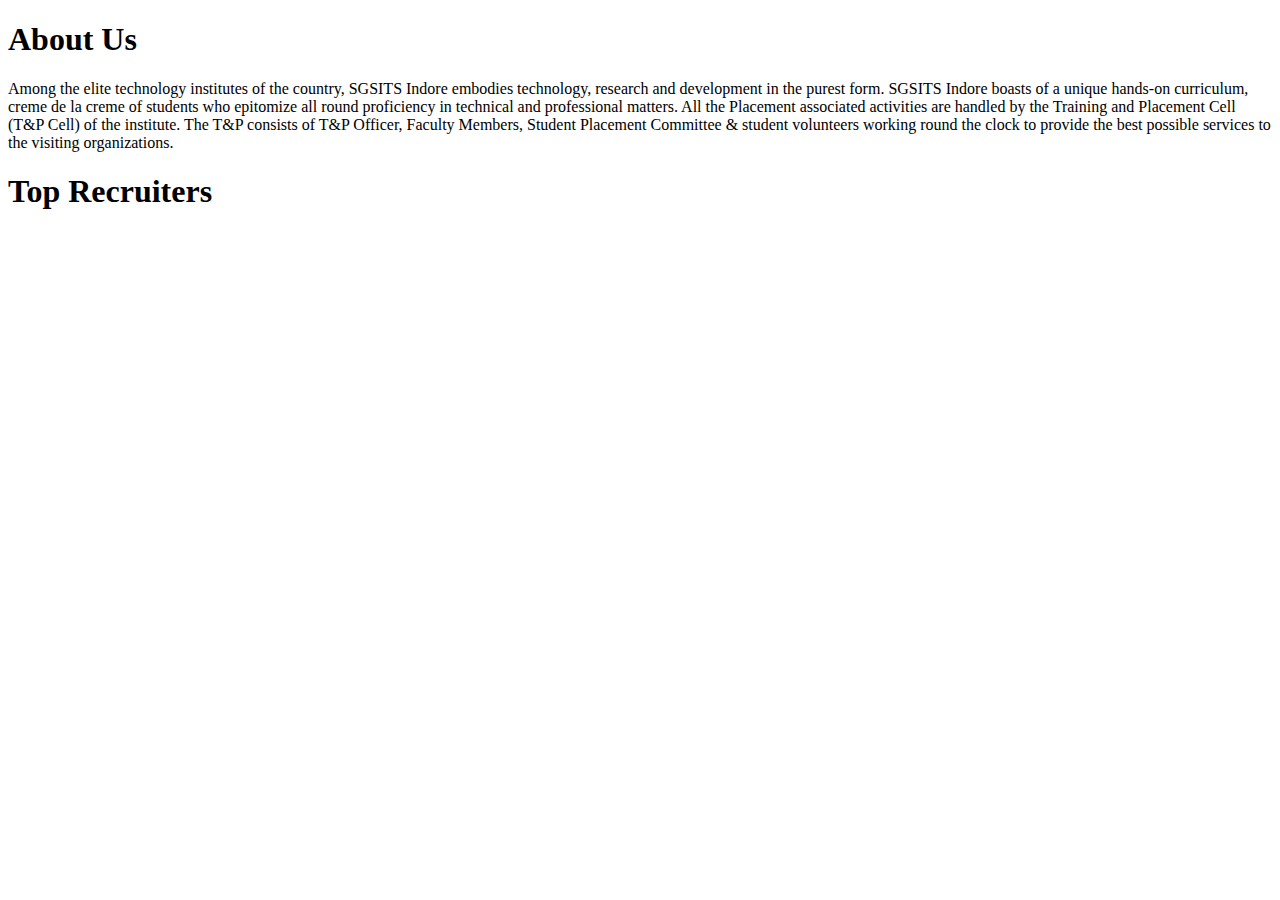
==== pages/about.html @ bb1b7dbf "Home page added." ====
<!DOCTYPE html>
<html lang="en">
  <head>
    <meta charset="UTF-8" />
    <meta http-equiv="X-UA-Compatible" content="IE=edge" />
    <meta name="viewport" content="width=device-width, initial-scale=1.0" />
    <link rel="stylesheet" href="./assets/css/about.css" />
    <title>About Page</title>
  </head>
  <body>
    <div class="container">
      <div class="title">
        <h1>About Us</h1>
      </div>
      <div class="desc">
        <p class="text">
          Among the elite technology institutes of the country, SGSITS Indore
          embodies technology, research and development in the purest form.
          SGSITS Indore boasts of a unique hands-on curriculum, creme de la
          creme of students who epitomize all round proficiency in technical and
          professional matters. All the Placement associated activities are
          handled by the Training and Placement Cell (T&P Cell) of the
          institute. The T&P consists of T&P Officer, Faculty Members, Student
          Placement Committee & student volunteers working round the clock to
          provide the best possible services to the visiting organizations.
        </p>
      </div>

      <div>
        <h1 class="recruiters">Top Recruiters</h1>
      </div>
    </div>
  </body>
</html>
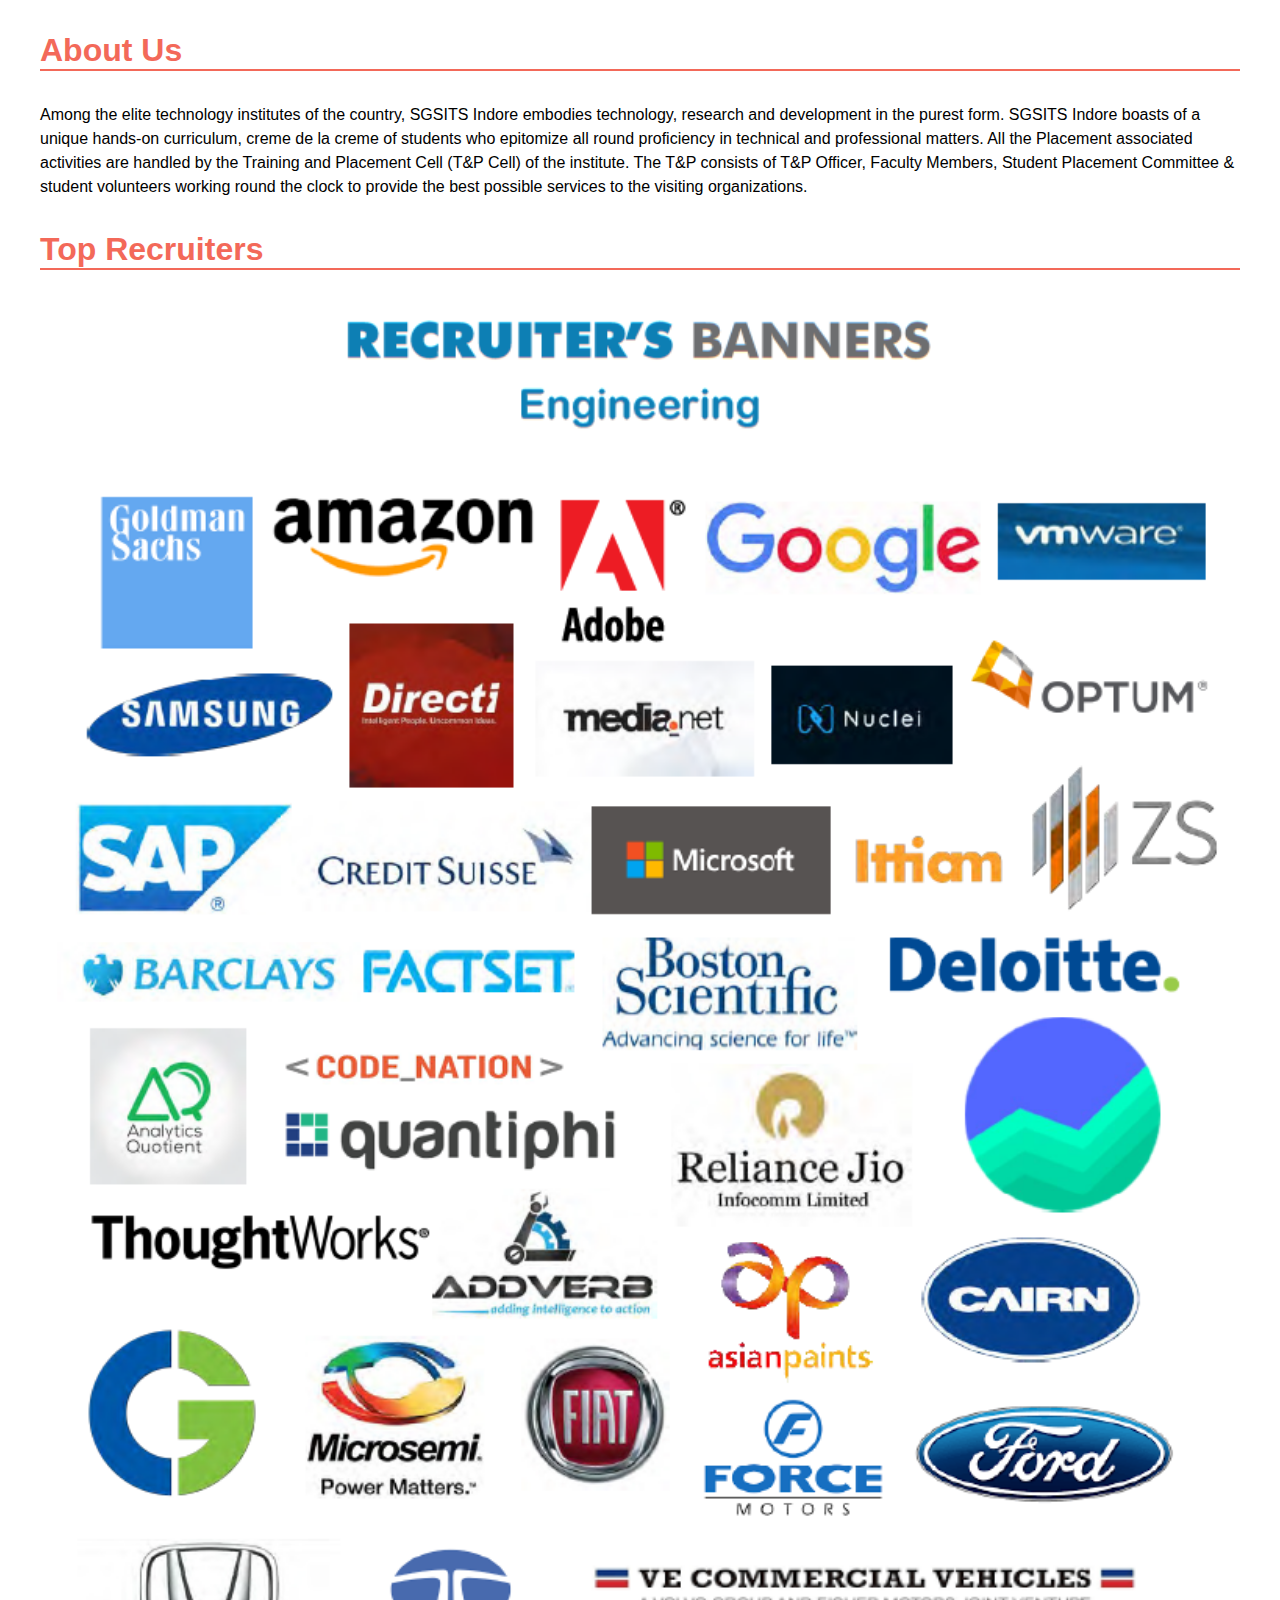
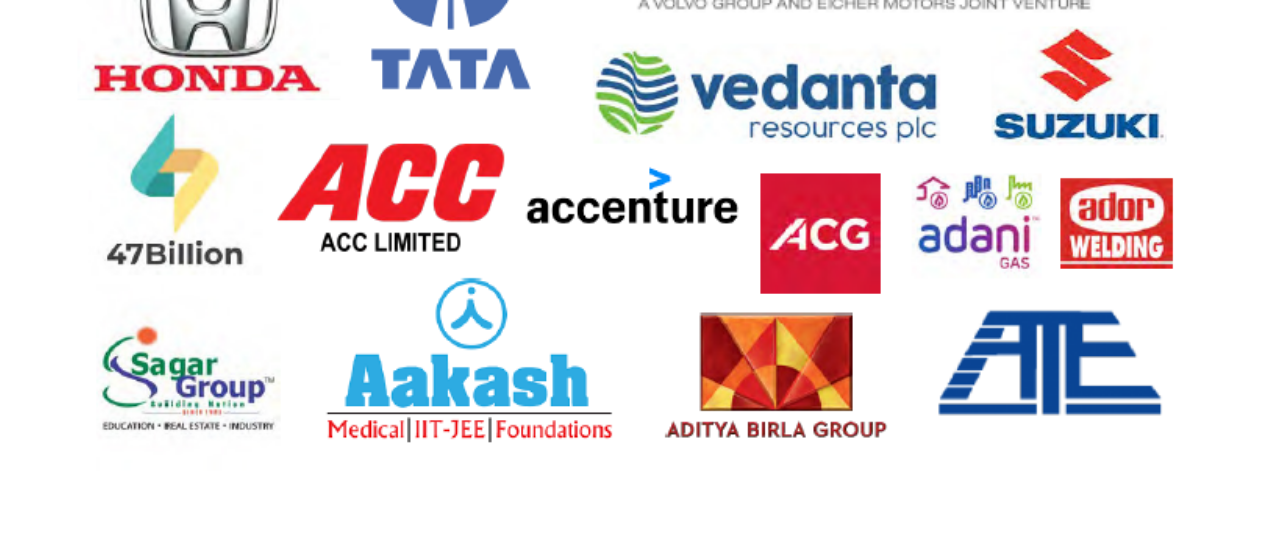
==== commit 23deecdf: "Contact form added." ====
--- a/pages/about.html
+++ b/pages/about.html
@@ -4,7 +4,7 @@
     <meta charset="UTF-8" />
     <meta http-equiv="X-UA-Compatible" content="IE=edge" />
     <meta name="viewport" content="width=device-width, initial-scale=1.0" />
-    <link rel="stylesheet" href="./assets/css/about.css" />
+    <link rel="stylesheet" href="../assets/css/about.css" />
     <title>About Page</title>
   </head>
   <body>
@@ -26,8 +26,9 @@
         </p>
       </div>
 
-      <div>
+      <div class="recruitersSection">
         <h1 class="recruiters">Top Recruiters</h1>
+        <img src="../assets/images/Banner_1.png" alt="Banner" class="banner" />
       </div>
     </div>
   </body>
--- a/assets/css/about.css
+++ b/assets/css/about.css
@@ -0,0 +1,45 @@
+* {
+  margin: 0;
+  padding: 0;
+  box-sizing: border-box;
+  font-family: 'Poppins', sans-serif;
+  border: none;
+  outline: none;
+  text-decoration: none;
+}
+
+/* .circle{
+
+} */
+
+.container {
+  max-width: 1200px;
+  margin: 0 auto;
+}
+
+.title {
+  margin: 2rem 0;
+  color: #f36959;
+  border-bottom: 2px solid #f36959;
+}
+
+.text {
+  font-size: 1rem;
+  line-height: 1.5;
+}
+
+.recruiters {
+  margin-top: 2rem;
+  color: #f36959;
+  border-bottom: 2px solid #f36959;
+}
+
+.recruitersSection {
+  width: 100%;
+}
+
+.banner {
+  width: 100%;
+  margin: 0 auto;
+  margin-top: 1rem;
+}
